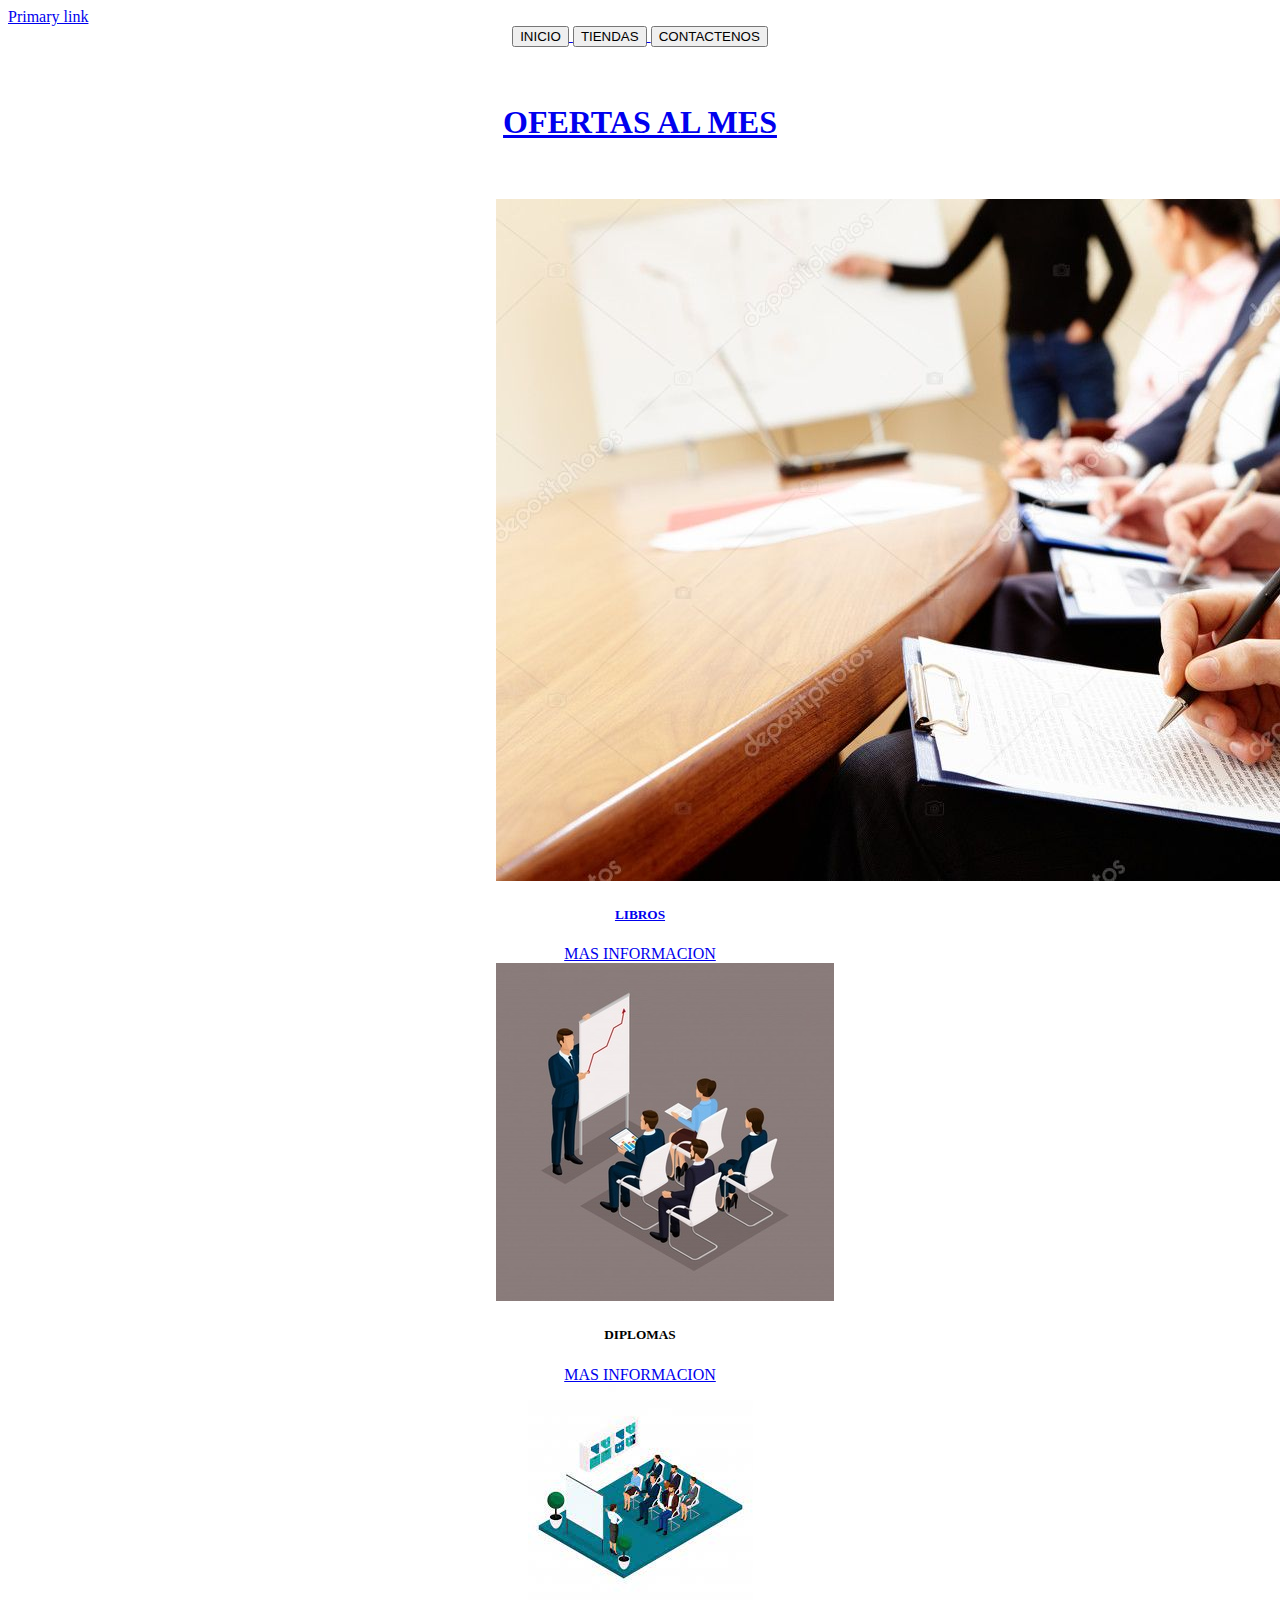
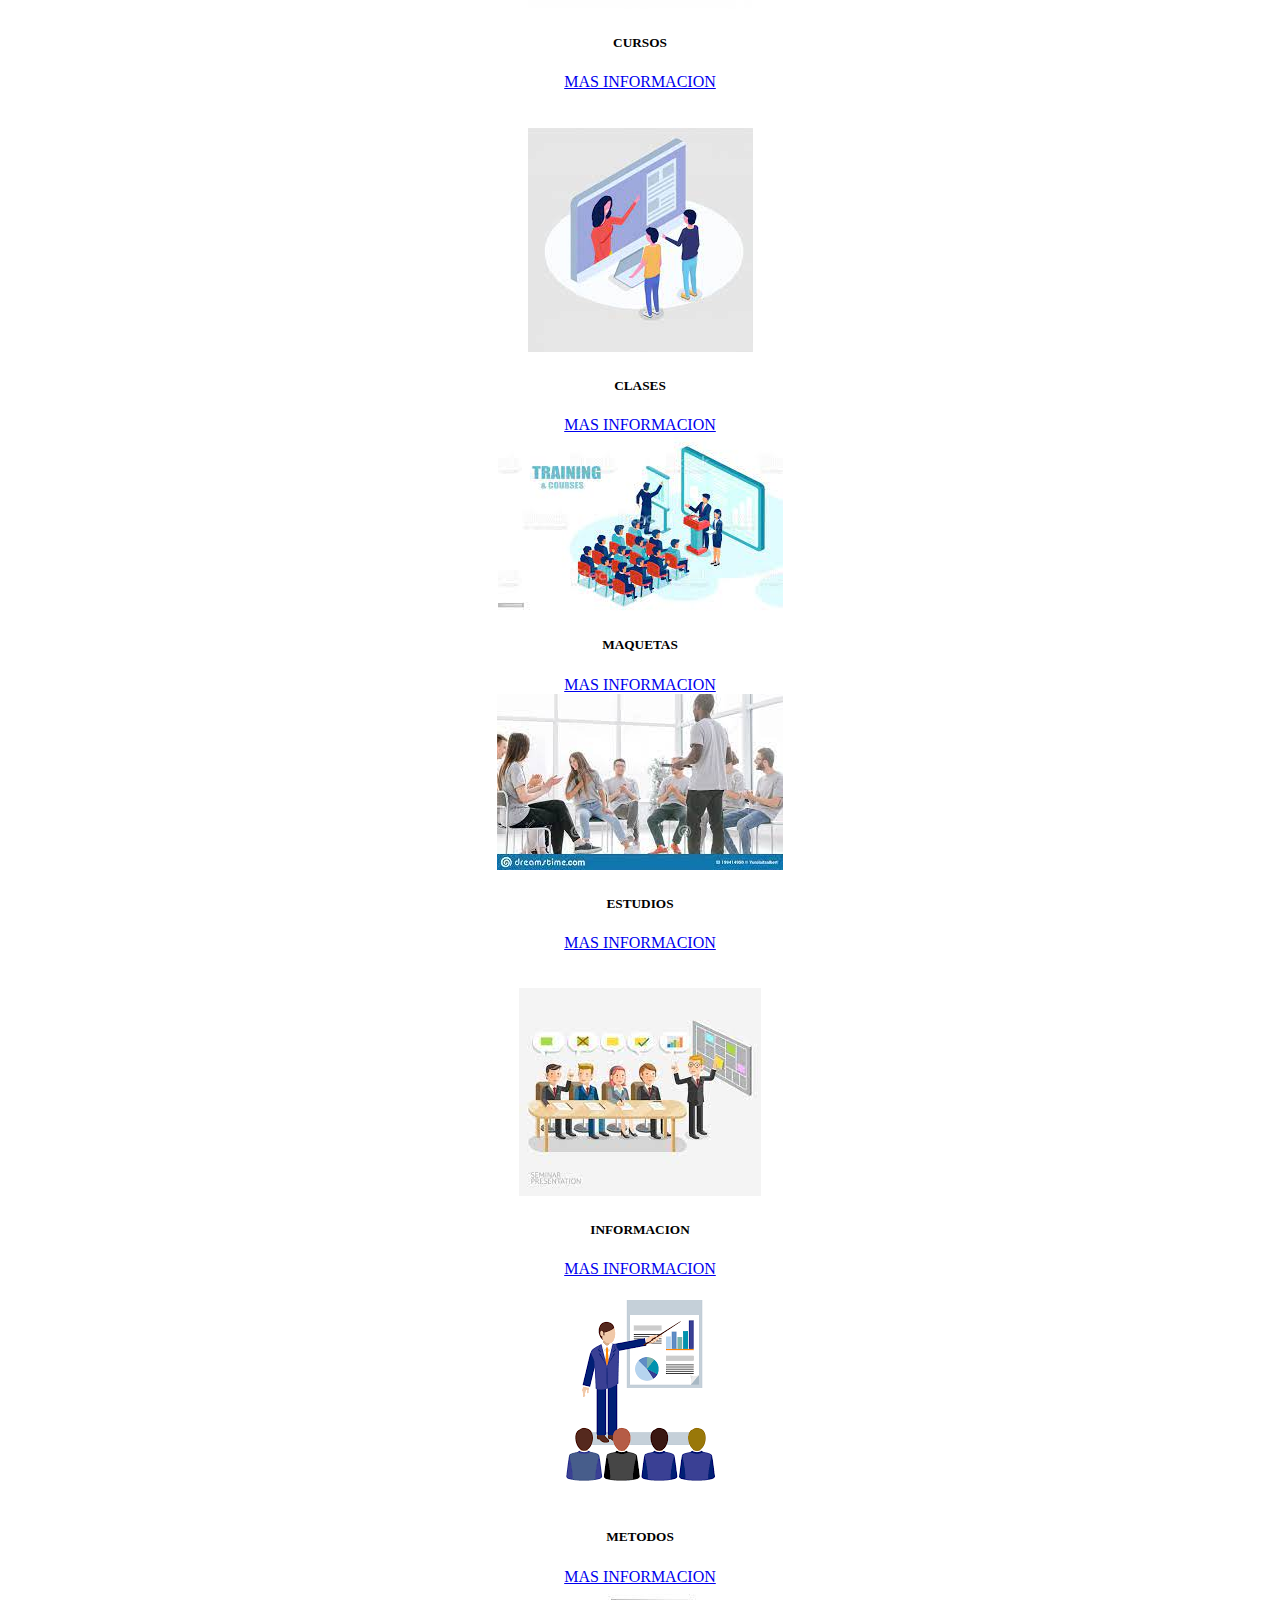
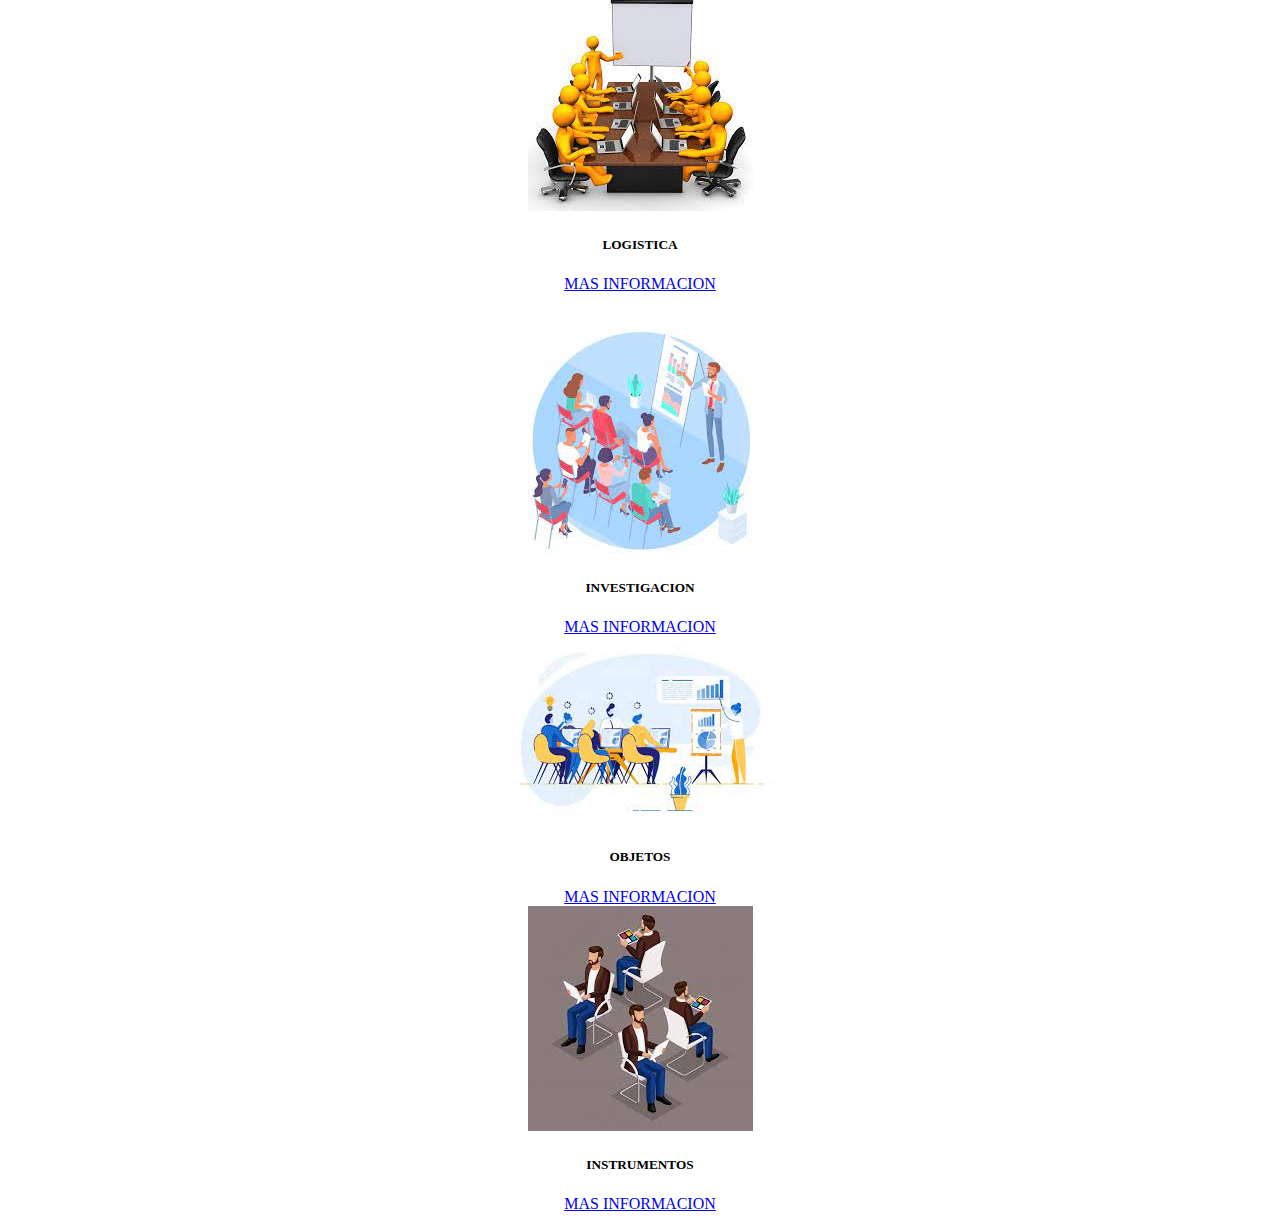
==== cards.html @ e7fa32c5 "subida de proyecto" ====
<!doctype html>
<html lang="en">
  <head>
    <a href="#" class="link-primary">Primary link
    <meta charset="utf-8">
    <meta name="viewport" content="width=device-width, initial-scale=1">

    <link href="https://cdn.jsdelivr.net/npm/bootstrap@5.1.0/dist/css/bootstrap.min.css" rel="stylesheet" integrity="sha384-KyZXEAg3QhqLMpG8r+8fhAXLRk2vvoC2f3B09zVXn8CA5QIVfZOJ3BCsw2P0p/We" crossorigin="anonymous">

    <title>PRODUCTOS</title>
  </head>
  <body>
    
   <br>
    <center>
        <div class="btn-group w-100" role="group" aria-label="Basic example">
     <button type="button" class="btn btn-outline-warning">INICIO</button>
        <button type="button" class="btn btn-outline-info">TIENDAS</button>
        <button type="button" class="btn btn-outline-primary">CONTACTENOS</button>
      </div>
    </center>
<br><br>

<center><h1>OFERTAS AL MES</h1></center>
<br><br>

<center>
    <div class="row">
        <div class="col">
    <div class="card" style="width: 18rem;">
        <img src="imgs/f1.jpg" class="card-img-top" alt="...">
        <div class="card-body">
          <h5 class="card-title">LIBROS</h5>
          <p class="card-text"></p>
          <a href="#" class="btn btn-primary">MAS INFORMACION</a>
        </div>
      </div>
    </div>

    <div class="col">
    <div class="card" style="width: 18rem;">
        <img src="imgs/f2.jpg" class="card-img-top" alt="...">
        <div class="card-body">
          <h5 class="card-title">DIPLOMAS</h5>
          <p class="card-text"></p>
          <a href="#" class="btn btn-primary">MAS INFORMACION</a>
        </div>
      </div>
    </div>

    <div class="col">
          <div class="card" style="width: 18rem;">
        <img src="imgs/f3.jpg" class="card-img-top" alt="...">
        <div class="card-body">
          <h5 class="card-title">CURSOS</h5>
          <p class="card-text"></p>
          <a href="#" class="btn btn-primary">MAS INFORMACION</a>
        </div>
      </div>
    </div>
</div>
</div>
<br><br>
<div class="row">
    <div class="col">
<div class="card" style="width: 18rem;">
    <img src="imgs/f4.jpg" class="card-img-top" alt="...">
    <div class="card-body">
      <h5 class="card-title">CLASES</h5>
      <p class="card-text"></p>
      <a href="#" class="btn btn-primary">MAS INFORMACION</a>
    </div>
  </div>
</div>

<div class="col">
<div class="card" style="width: 18rem;">
    <img src="imgs/f5.jpg" class="card-img-top" alt="...">
    <div class="card-body">
      <h5 class="card-title">MAQUETAS</h5>
      <p class="card-text"></p>
      <a href="#" class="btn btn-primary">MAS INFORMACION</a>
    </div>
  </div>
</div>

<div class="col">
      <div class="card" style="width: 18rem;">
    <img src="imgs/f6.jpg" class="card-img-top" alt="...">
    <div class="card-body">
      <h5 class="card-title">ESTUDIOS</h5>
      <p class="card-text"></p>
      <a href="#" class="btn btn-primary">MAS INFORMACION</a>
    </div>
  </div>
</div>
</div>
</div>
    
<br><br>
<div class="row">
    <div class="col">
<div class="card" style="width: 18rem;">
    <img src="imgs/f7.jpg" class="card-img-top" alt="...">
    <div class="card-body">
      <h5 class="card-title">INFORMACION </h5>
      <p class="card-text"></p>
      <a href="#" class="btn btn-primary">MAS INFORMACION</a>
    </div>
  </div>
</div>

<div class="col">
<div class="card" style="width: 18rem;">
    <img src="imgs/f8.png" class="card-img-top" alt="...">
    <div class="card-body">
      <h5 class="card-title">METODOS</h5>
      <p class="card-text"></p>
      <a href="#" class="btn btn-primary">MAS INFORMACION</a>
    </div>
  </div>
</div>

<div class="col">
      <div class="card" style="width: 18rem;">
    <img src="imgs/f9.jpg" class="card-img-top" alt="...">
    <div class="card-body">
      <h5 class="card-title">LOGISTICA</h5>
      <p class="card-text"> </p>
      <a href="#" class="btn btn-primary">MAS INFORMACION</a>
    </div>
  </div>
</div>
</div>
</div>
    
<br><br>
<div class="row">
    <div class="col">
<div class="card" style="width: 18rem;">
    <img src="imgs/f10.jpg" class="card-img-top" alt="...">
    <div class="card-body">
      <h5 class="card-title">INVESTIGACION </h5>
      <p class="card-text"></p>
      <a href="#" class="btn btn-primary">MAS INFORMACION</a>
    </div>
  </div>
</div>

<div class="col">
<div class="card" style="width: 18rem;">
    <img src="imgs/f11.jpg" class="card-img-top" alt="...">
    <div class="card-body">
      <h5 class="card-title">OBJETOS</h5>
      <p class="card-text"></p>
      <a href="#" class="btn btn-primary">MAS INFORMACION</a>
    </div>
  </div>
</div>

<div class="col">
      <div class="card" style="width: 18rem;">
    <img src="imgs/f12.jpg" class="card-img-top" alt="...">
    <div class="card-body">
      <h5 class="card-title">INSTRUMENTOS</h5>
      <p class="card-text"> </p>
      <a href="#" class="btn btn-primary">MAS INFORMACION</a>
    </div>
  </div>
</div>
</div>
</div>

</center>
    <script src="https://cdn.jsdelivr.net/npm/bootstrap@5.1.0/dist/js/bootstrap.bundle.min.js" integrity="sha384-U1DAWAznBHeqEIlVSCgzq+c9gqGAJn5c/t99JyeKa9xxaYpSvHU5awsuZVVFIhvj" crossorigin="anonymous"></script>
  </body>
</a>
</html>
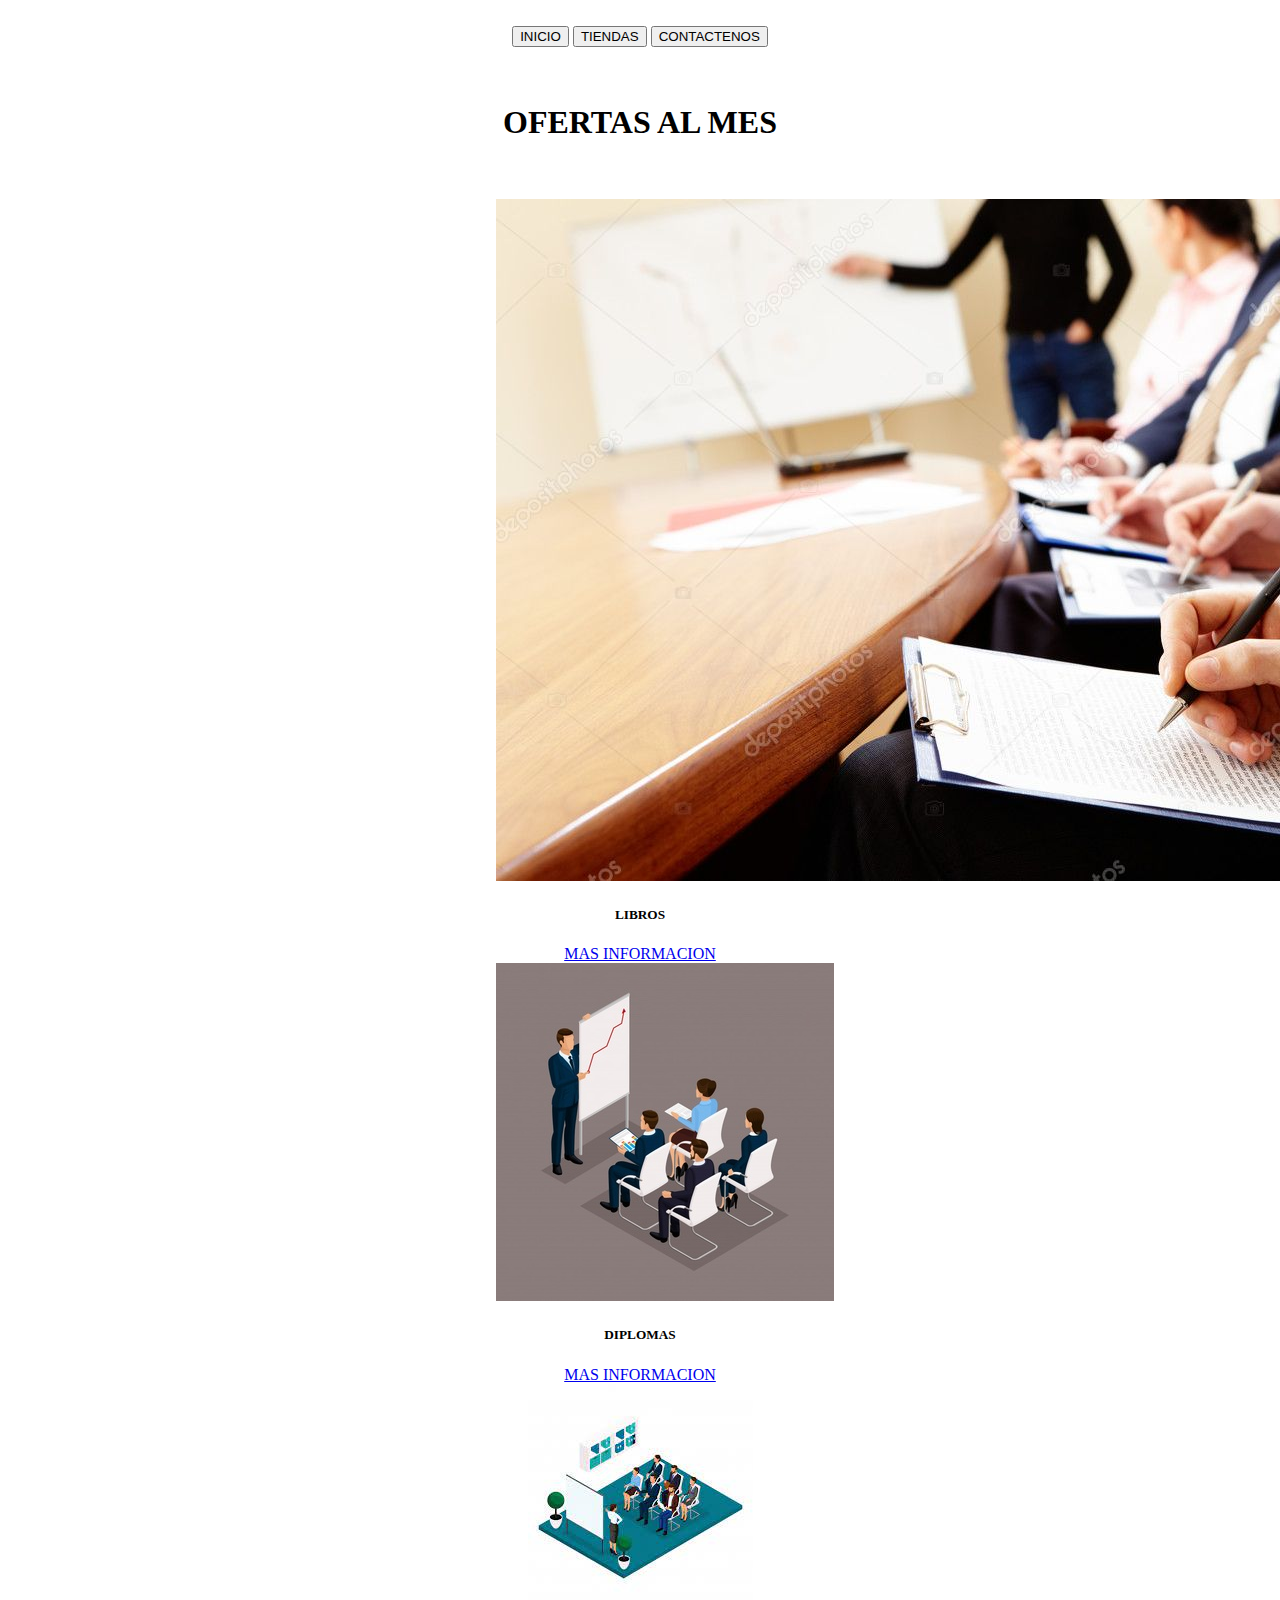
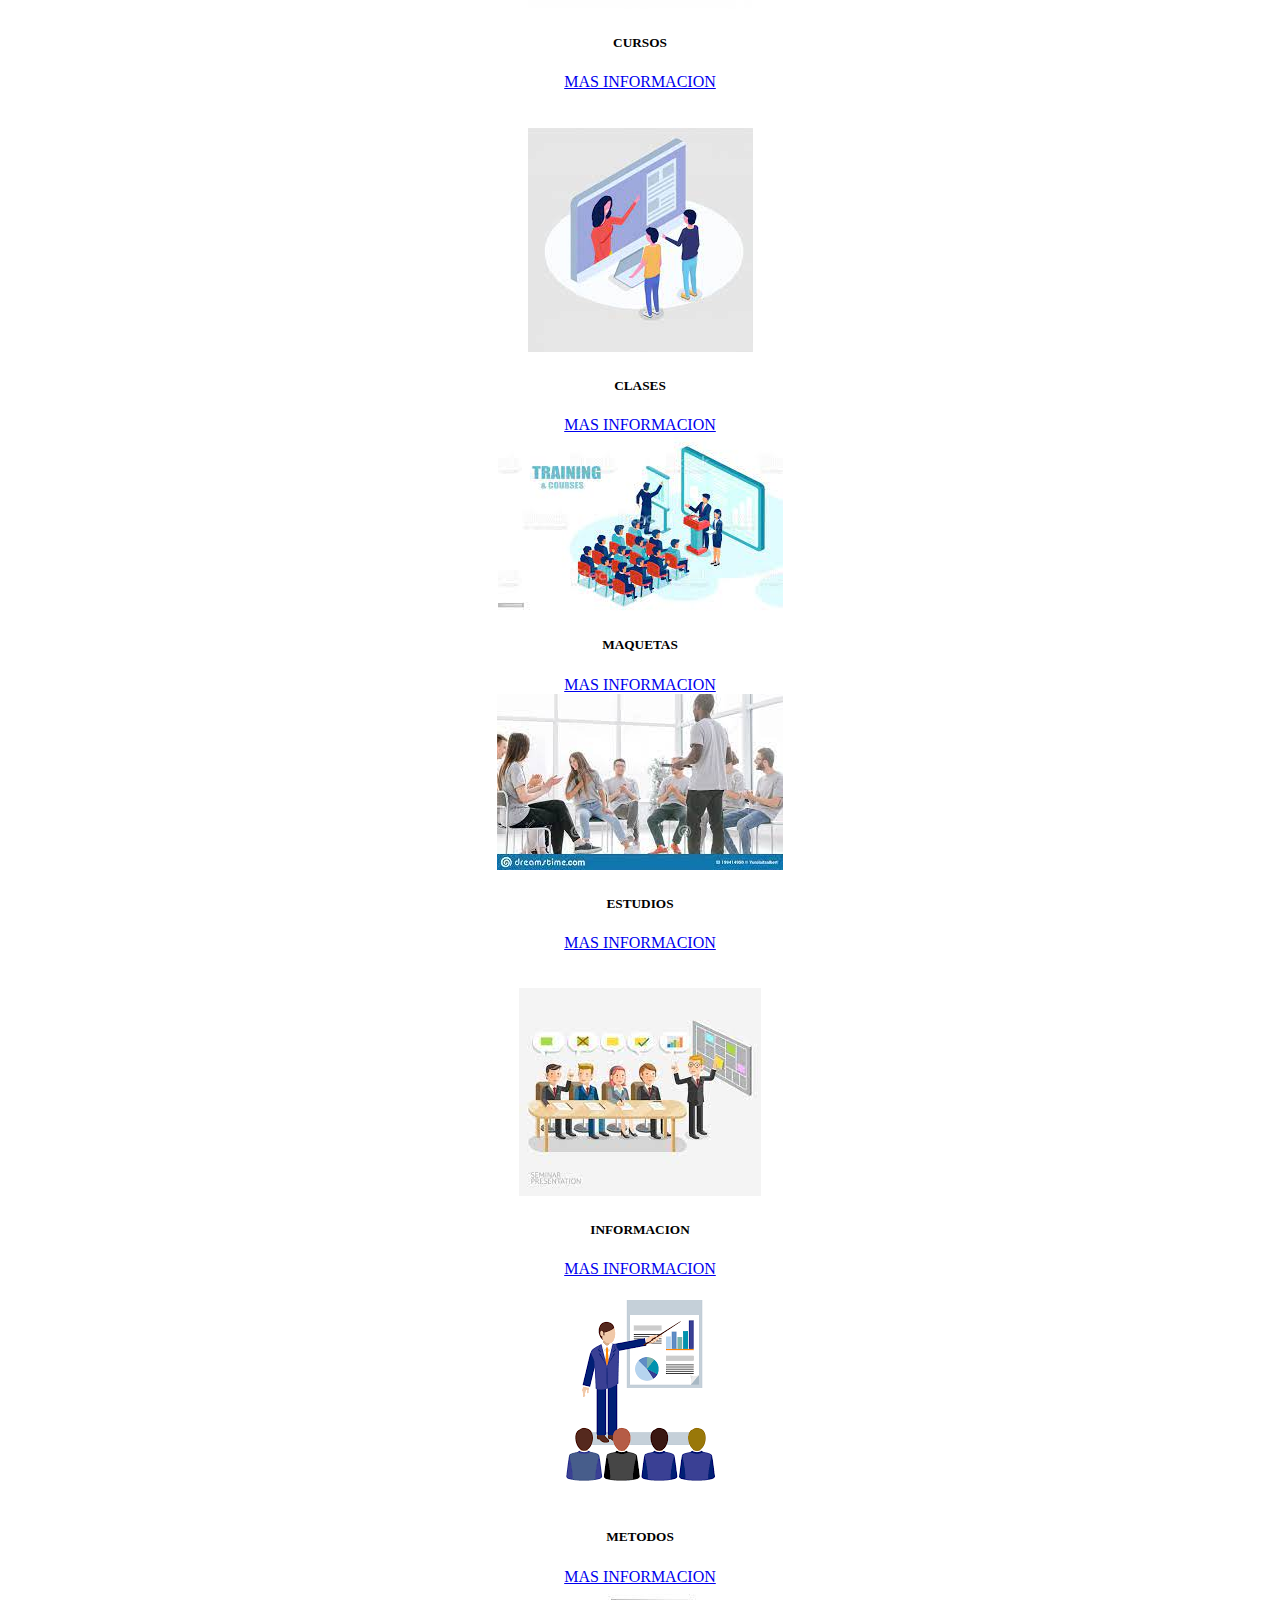
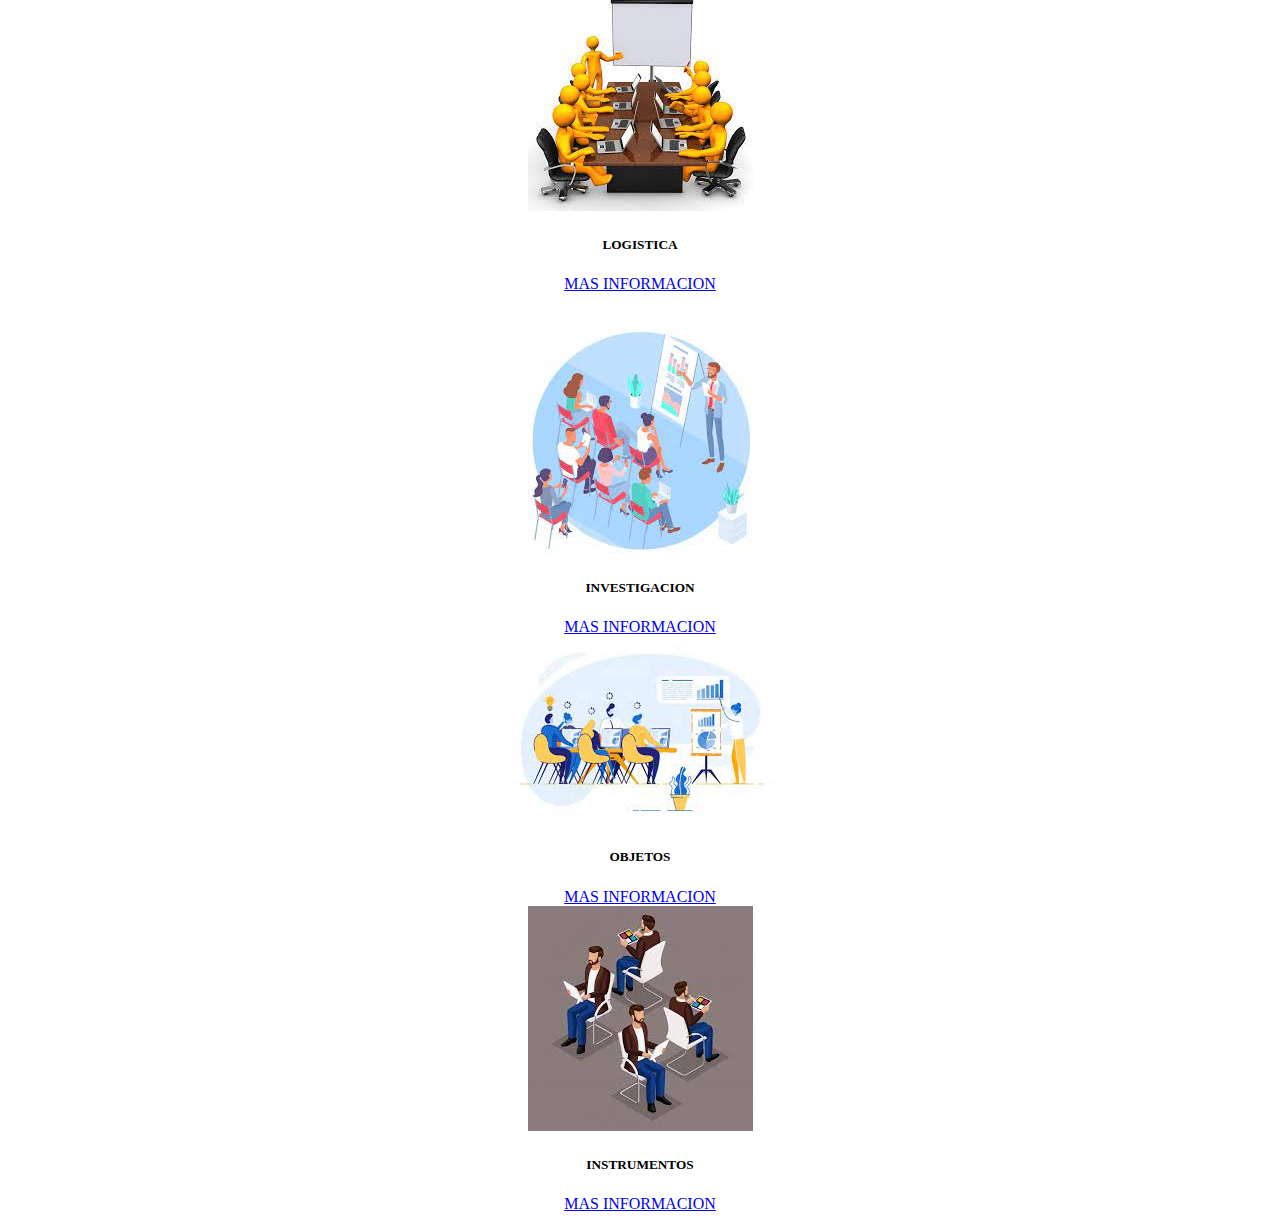
==== commit 15a93c60: "Se ah subido el proyecto" ====
--- a/cards.html
+++ b/cards.html
@@ -1,7 +1,7 @@
 <!doctype html>
 <html lang="en">
   <head>
-    <a href="#" class="link-primary">Primary link
+   
     <meta charset="utf-8">
     <meta name="viewport" content="width=device-width, initial-scale=1">
 
@@ -174,5 +174,4 @@
 </center>
     <script src="https://cdn.jsdelivr.net/npm/bootstrap@5.1.0/dist/js/bootstrap.bundle.min.js" integrity="sha384-U1DAWAznBHeqEIlVSCgzq+c9gqGAJn5c/t99JyeKa9xxaYpSvHU5awsuZVVFIhvj" crossorigin="anonymous"></script>
   </body>
-</a>
 </html>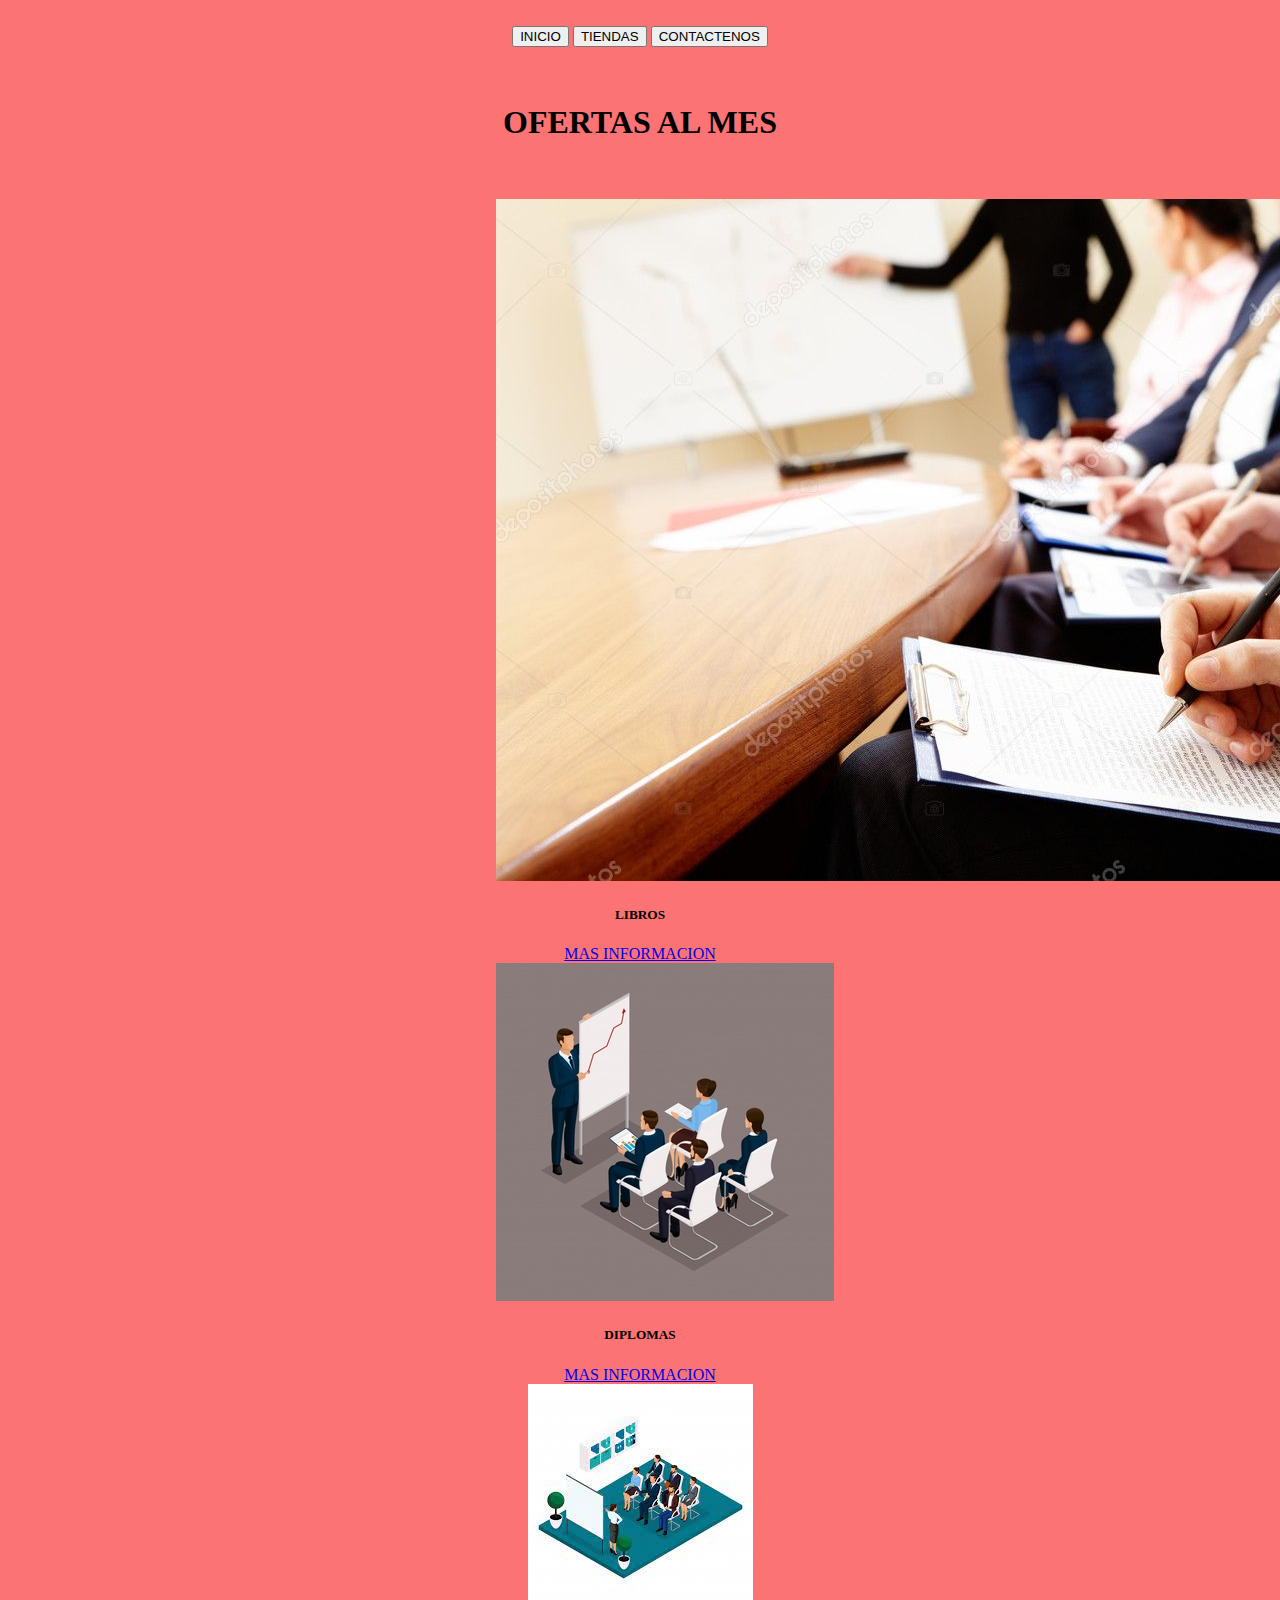
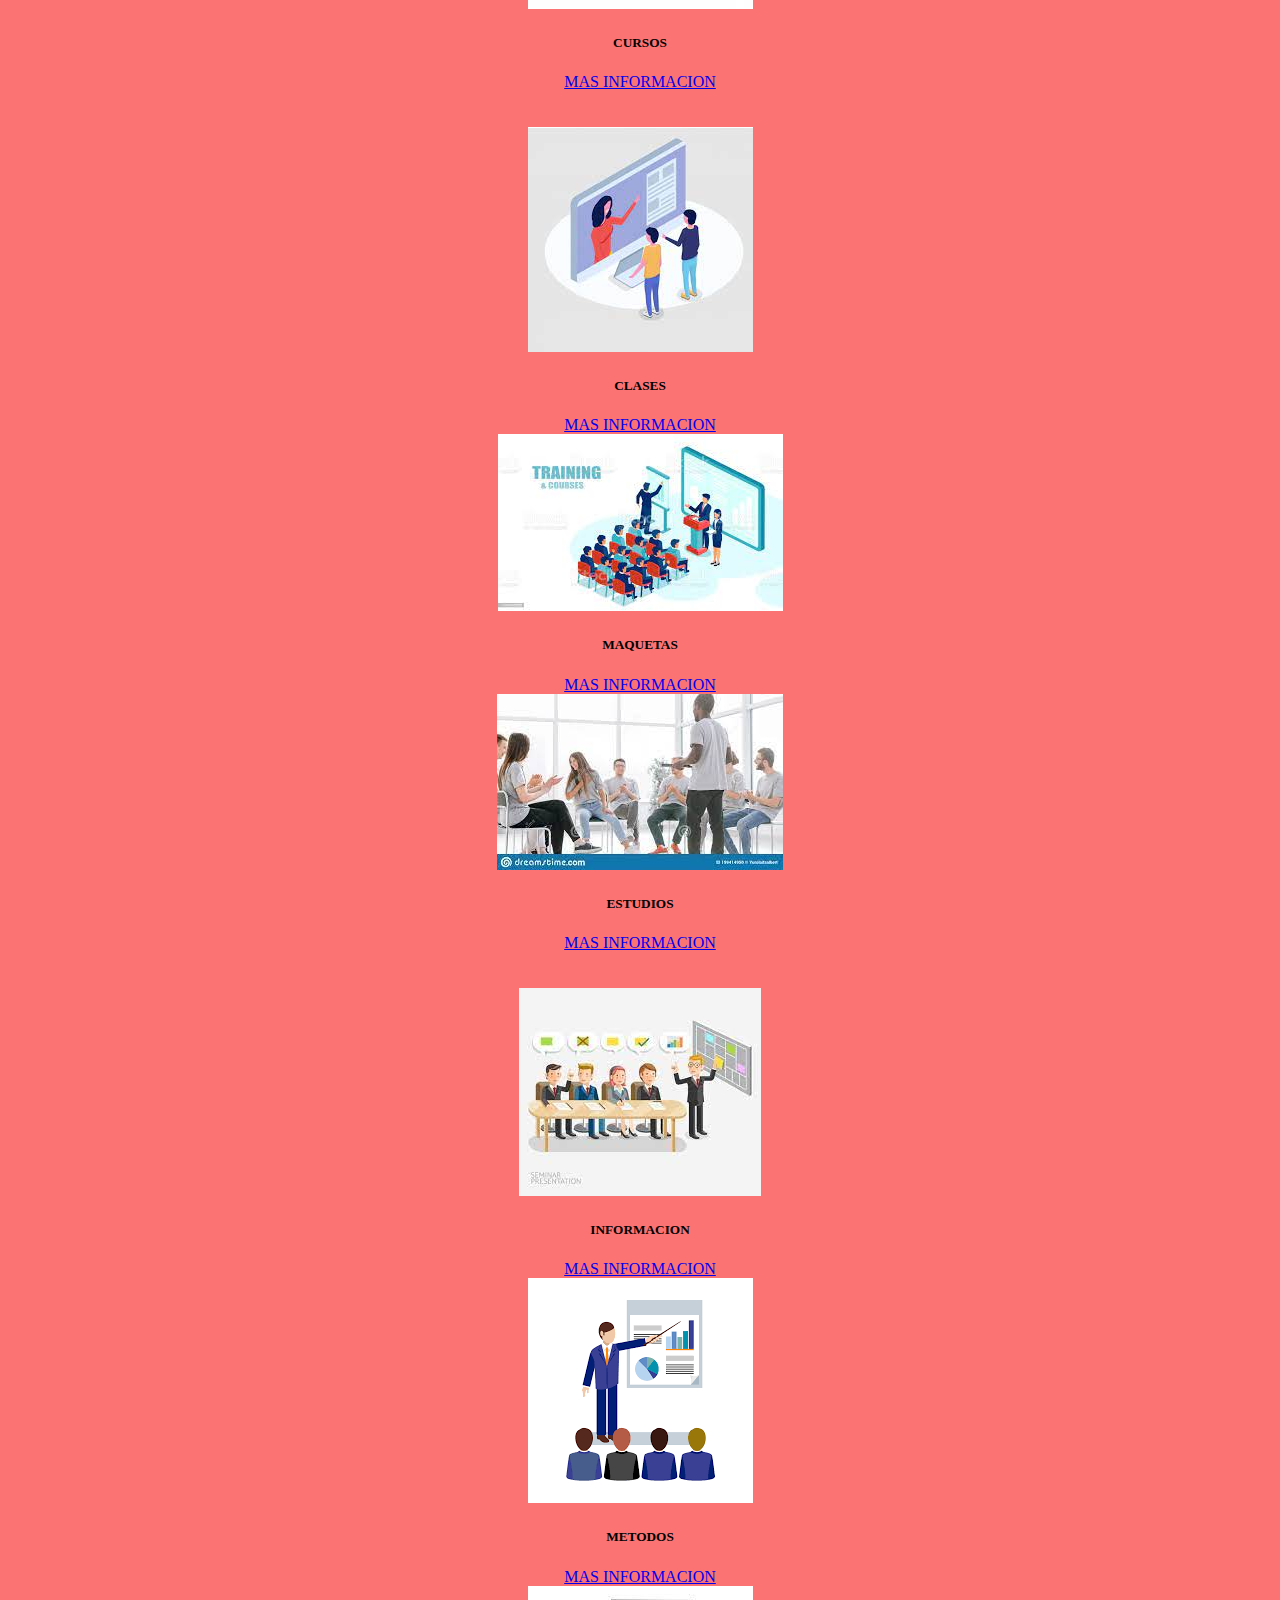
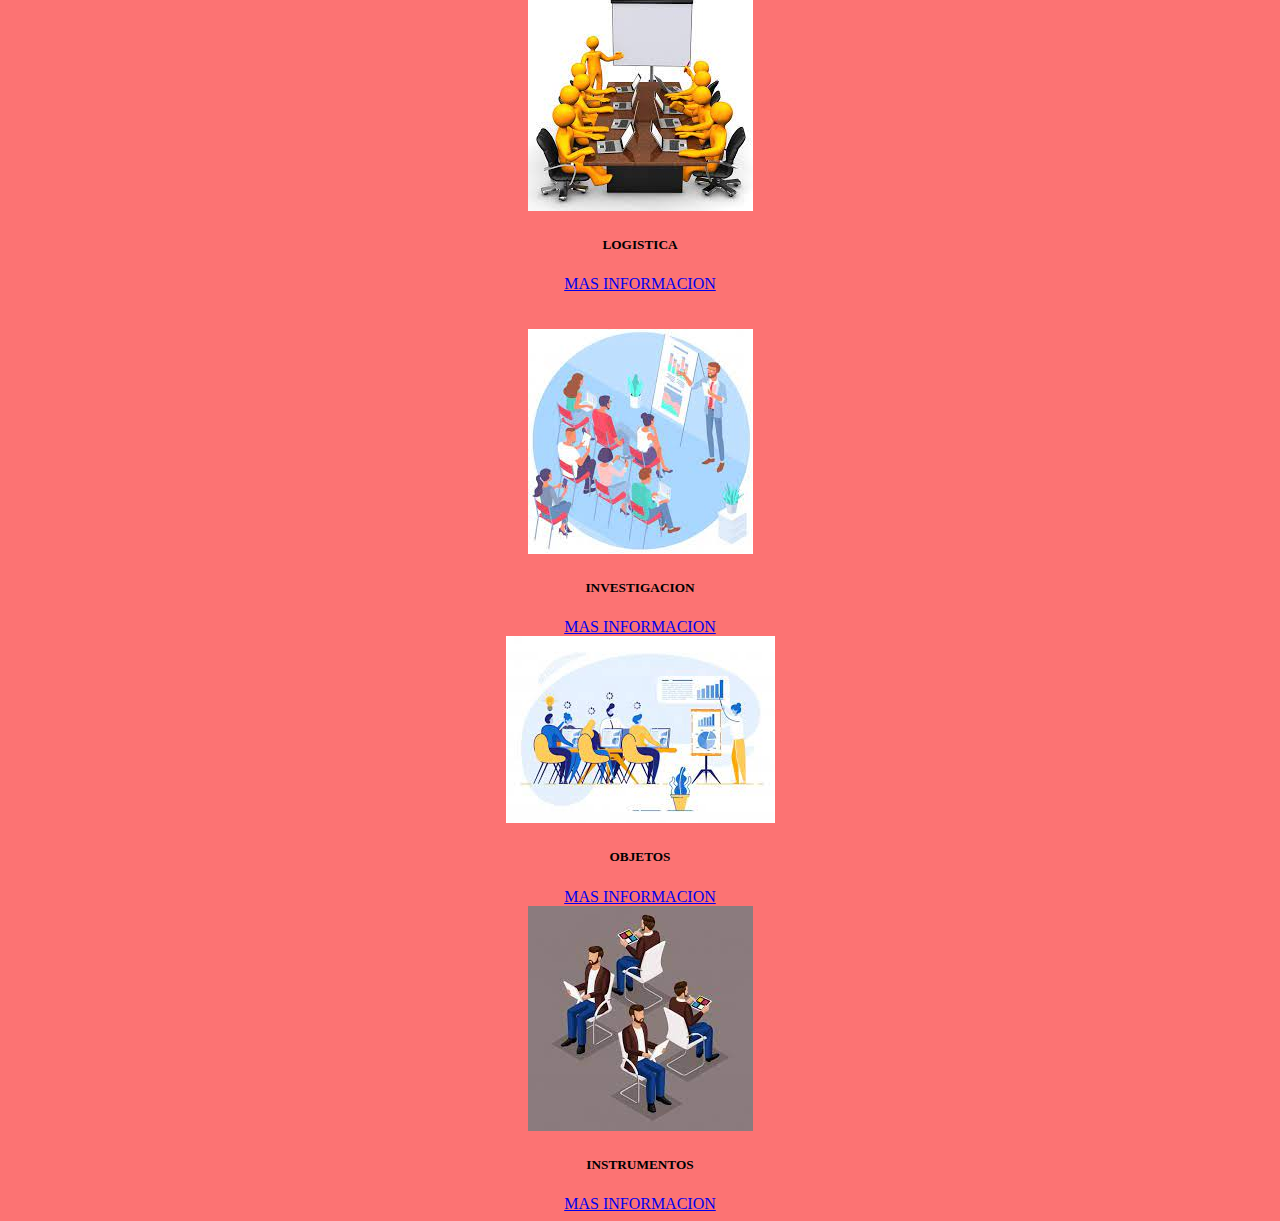
==== commit 87d0a84e: "Se han actualizado los datos" ====
--- a/cards.html
+++ b/cards.html
@@ -1,7 +1,7 @@
 <!doctype html>
 <html lang="en">
   <head>
-   
+    <body style="background-color: hsla(0, 100%, 49%, 0.548)">
     <meta charset="utf-8">
     <meta name="viewport" content="width=device-width, initial-scale=1">
 
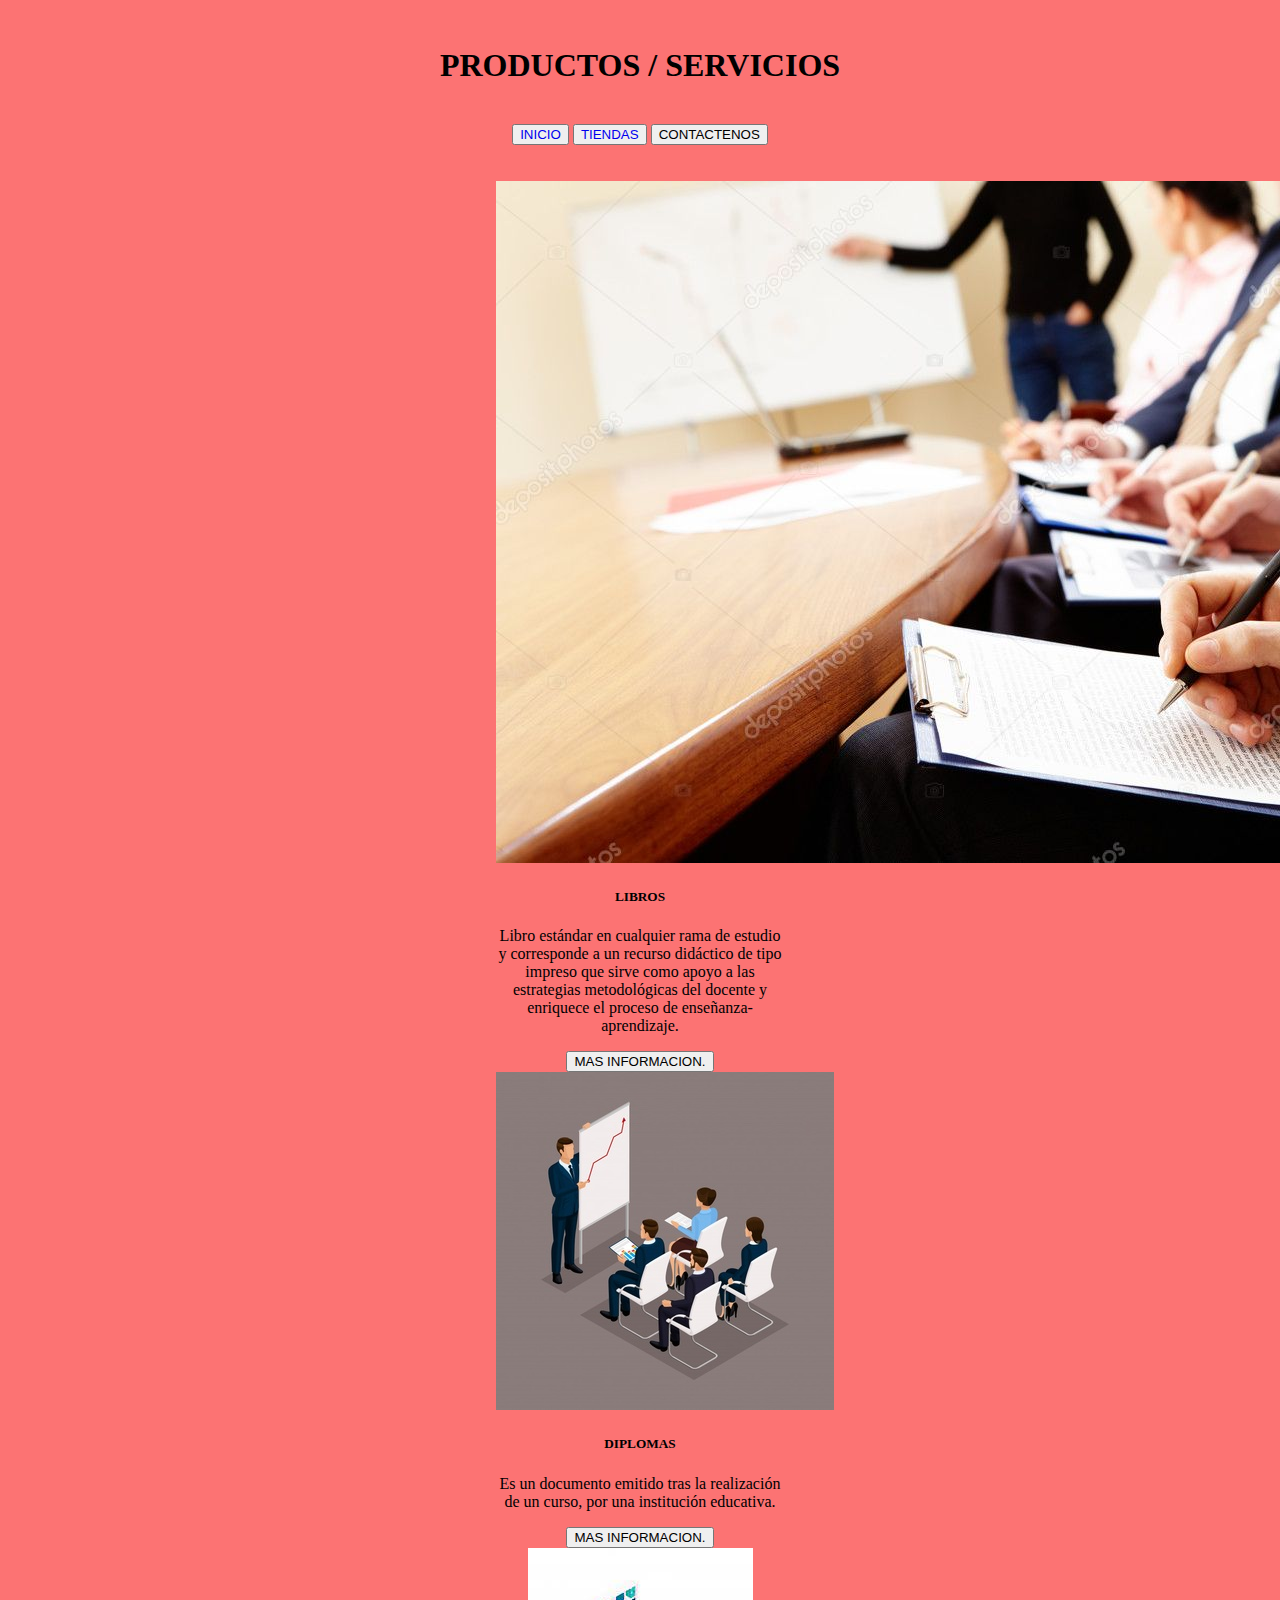
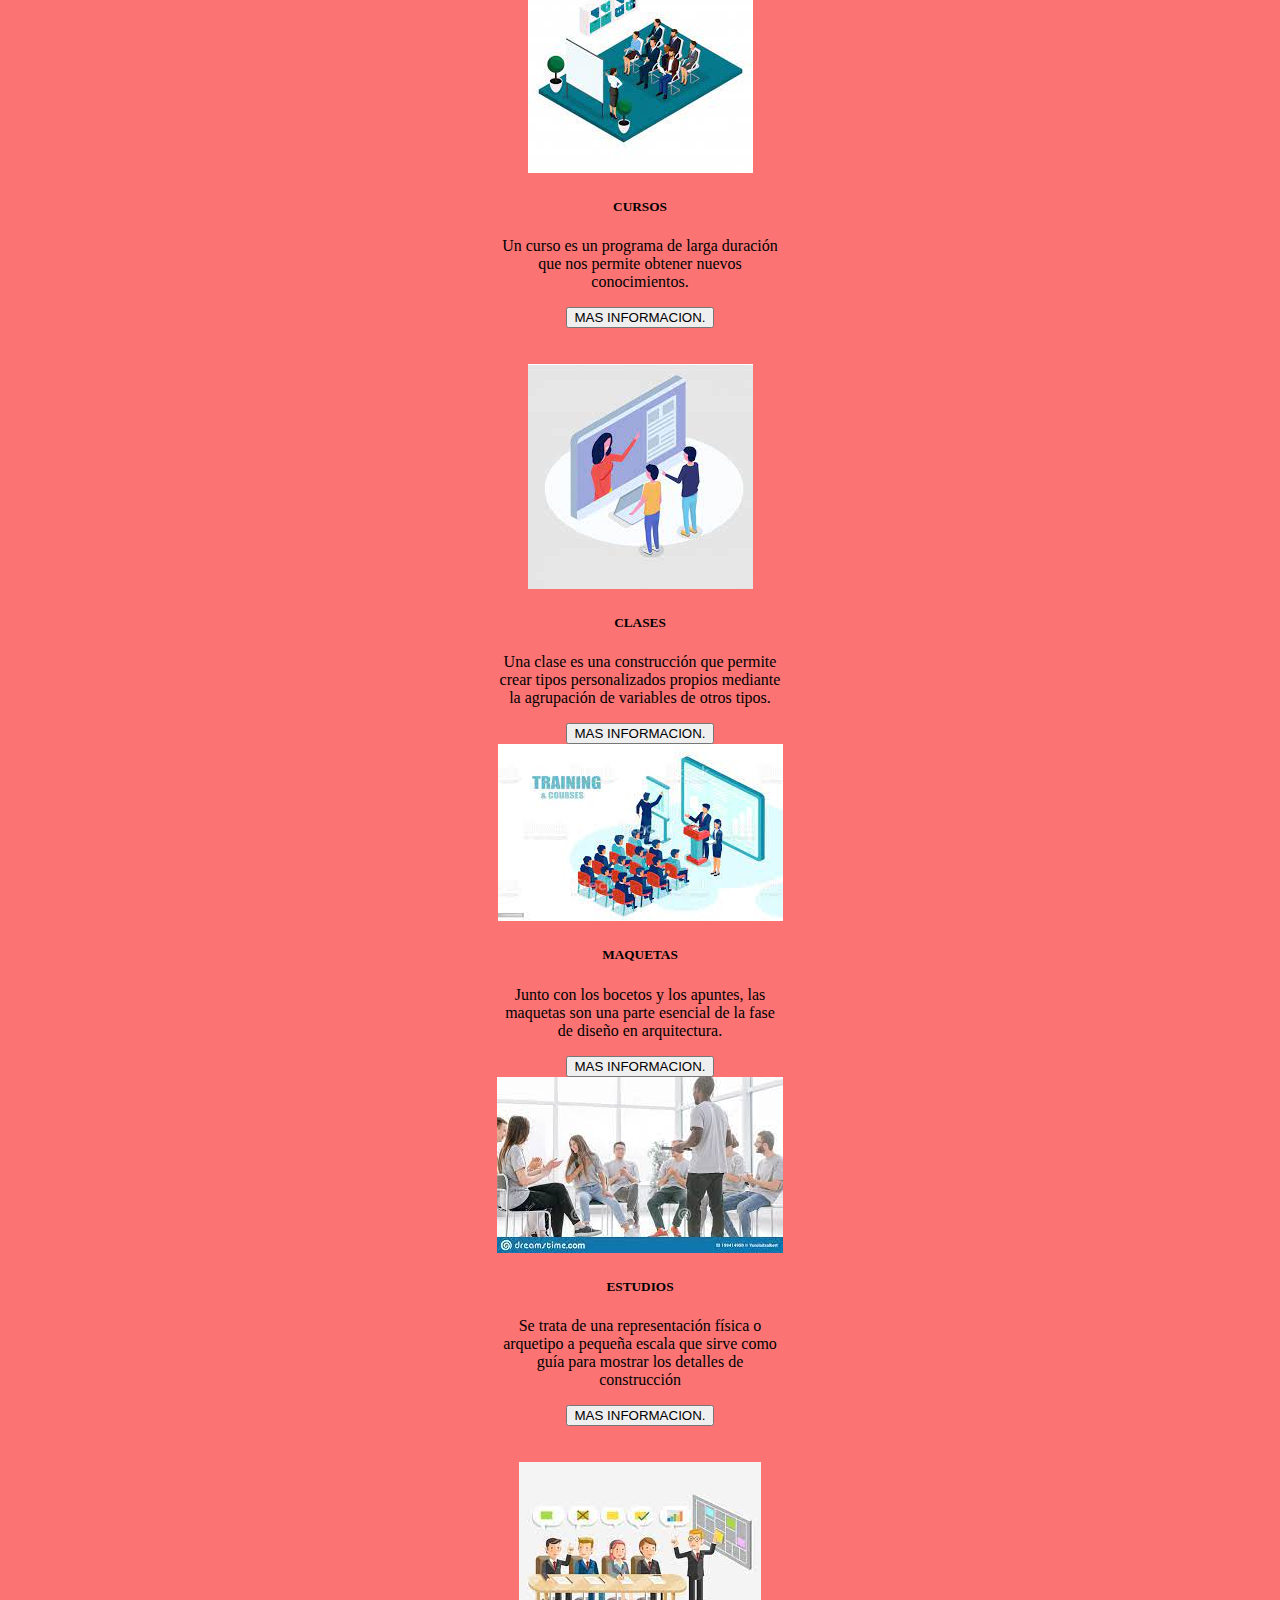
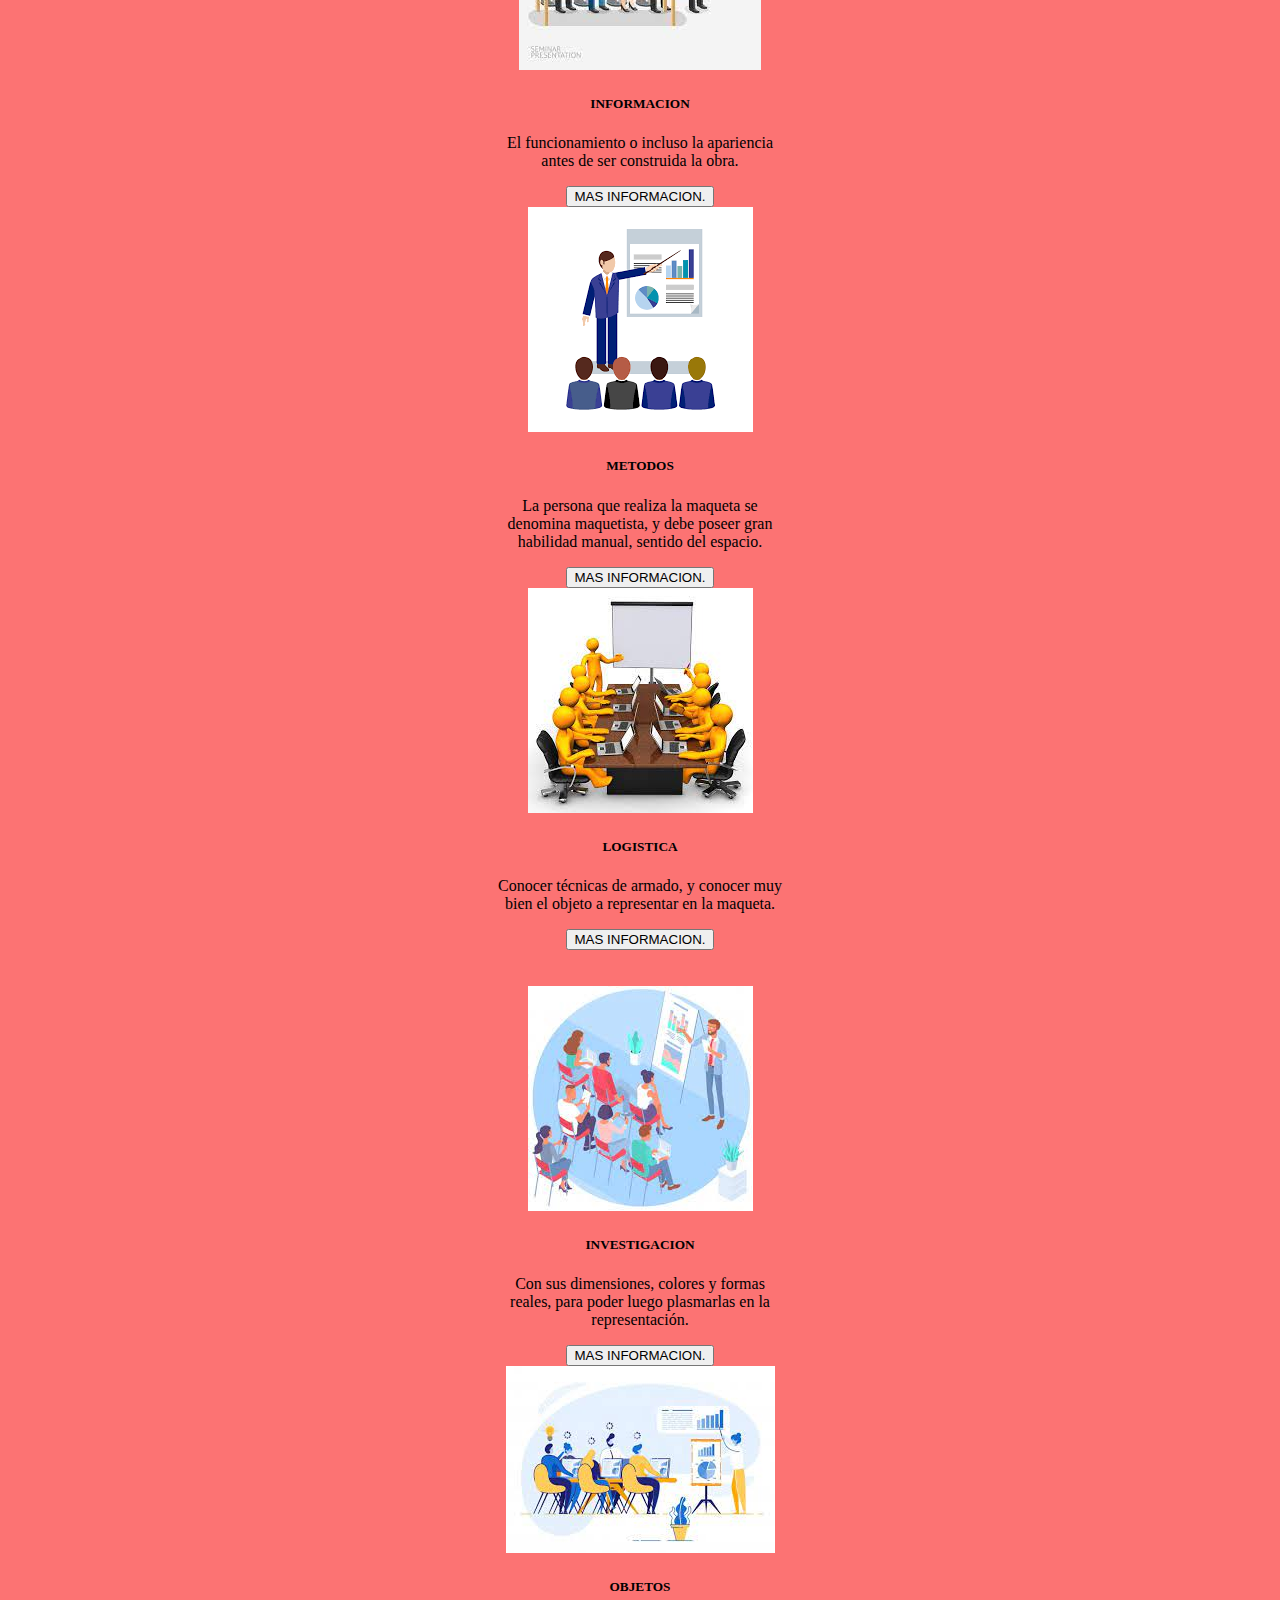
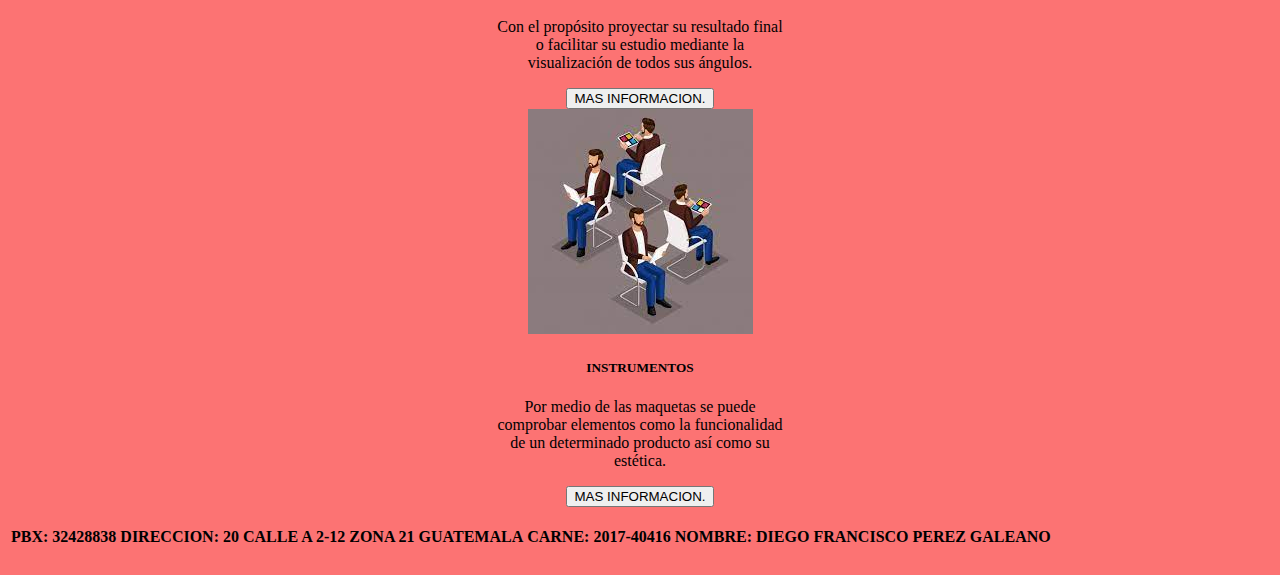
==== commit 18fbd5f7: "se han actualizado los datos" ====
--- a/cards.html
+++ b/cards.html
@@ -11,17 +11,17 @@
   </head>
   <body>
     
+    <br>
+<center><h1>PRODUCTOS / SERVICIOS</h1></center>
    <br>
+
     <center>
         <div class="btn-group w-100" role="group" aria-label="Basic example">
-     <button type="button" class="btn btn-outline-warning">INICIO</button>
-        <button type="button" class="btn btn-outline-info">TIENDAS</button>
+     <button type="button" class="btn btn-outline-warning"><a href="index.html" style="text-decoration: none;">INICIO</button></a>
+        <button type="button" class="btn btn-outline-info"><a href="tienda.html" style="text-decoration: none;">TIENDAS</button></a>
         <button type="button" class="btn btn-outline-primary">CONTACTENOS</button>
       </div>
     </center>
-<br><br>
-
-<center><h1>OFERTAS AL MES</h1></center>
 <br><br>
 
 <center>
@@ -31,8 +31,10 @@
         <img src="imgs/f1.jpg" class="card-img-top" alt="...">
         <div class="card-body">
           <h5 class="card-title">LIBROS</h5>
-          <p class="card-text"></p>
-          <a href="#" class="btn btn-primary">MAS INFORMACION</a>
+          <p class="card-text">Libro estándar en cualquier rama de estudio y corresponde a un
+               recurso didáctico de tipo impreso que sirve como apoyo a las
+               estrategias metodológicas del docente y enriquece el proceso de enseñanza-aprendizaje.</p>
+          <button type="button" class="btn btn-outline-success">MAS INFORMACION.</button>
         </div>
       </div>
     </div>
@@ -42,8 +44,9 @@
         <img src="imgs/f2.jpg" class="card-img-top" alt="...">
         <div class="card-body">
           <h5 class="card-title">DIPLOMAS</h5>
-          <p class="card-text"></p>
-          <a href="#" class="btn btn-primary">MAS INFORMACION</a>
+          <p class="card-text">Es un documento emitido tras la realización de un curso, por una 
+              institución educativa.</p>
+          <button type="button" class="btn btn-outline-success">MAS INFORMACION.</button>
         </div>
       </div>
     </div>
@@ -53,8 +56,9 @@
         <img src="imgs/f3.jpg" class="card-img-top" alt="...">
         <div class="card-body">
           <h5 class="card-title">CURSOS</h5>
-          <p class="card-text"></p>
-          <a href="#" class="btn btn-primary">MAS INFORMACION</a>
+          <p class="card-text">
+            Un curso es un programa de larga duración que nos permite obtener nuevos conocimientos.</p>
+          <button type="button" class="btn btn-outline-success">MAS INFORMACION.</button>
         </div>
       </div>
     </div>
@@ -67,8 +71,9 @@
     <img src="imgs/f4.jpg" class="card-img-top" alt="...">
     <div class="card-body">
       <h5 class="card-title">CLASES</h5>
-      <p class="card-text"></p>
-      <a href="#" class="btn btn-primary">MAS INFORMACION</a>
+      <p class="card-text">Una clase es una construcción que permite crear
+           tipos personalizados propios mediante la agrupación de variables de otros tipos.</p>
+      <button type="button" class="btn btn-outline-success">MAS INFORMACION.</button>
     </div>
   </div>
 </div>
@@ -78,8 +83,9 @@
     <img src="imgs/f5.jpg" class="card-img-top" alt="...">
     <div class="card-body">
       <h5 class="card-title">MAQUETAS</h5>
-      <p class="card-text"></p>
-      <a href="#" class="btn btn-primary">MAS INFORMACION</a>
+      <p class="card-text">Junto con los bocetos y los apuntes,
+           las maquetas son una parte esencial de la fase de diseño en arquitectura.</p>
+      <button type="button" class="btn btn-outline-success">MAS INFORMACION.</button>
     </div>
   </div>
 </div>
@@ -89,8 +95,9 @@
     <img src="imgs/f6.jpg" class="card-img-top" alt="...">
     <div class="card-body">
       <h5 class="card-title">ESTUDIOS</h5>
-      <p class="card-text"></p>
-      <a href="#" class="btn btn-primary">MAS INFORMACION</a>
+      <p class="card-text">Se trata de una representación física o arquetipo
+           a pequeña escala que sirve como guía para mostrar los detalles de construcción</p>
+      <button type="button" class="btn btn-outline-success">MAS INFORMACION.</button>
     </div>
   </div>
 </div>
@@ -104,8 +111,8 @@
     <img src="imgs/f7.jpg" class="card-img-top" alt="...">
     <div class="card-body">
       <h5 class="card-title">INFORMACION </h5>
-      <p class="card-text"></p>
-      <a href="#" class="btn btn-primary">MAS INFORMACION</a>
+      <p class="card-text">El funcionamiento o incluso la apariencia antes de ser construida la obra.</p>
+      <button type="button" class="btn btn-outline-success">MAS INFORMACION.</button>
     </div>
   </div>
 </div>
@@ -115,8 +122,10 @@
     <img src="imgs/f8.png" class="card-img-top" alt="...">
     <div class="card-body">
       <h5 class="card-title">METODOS</h5>
-      <p class="card-text"></p>
-      <a href="#" class="btn btn-primary">MAS INFORMACION</a>
+      <p class="card-text">
+        La persona que realiza la maqueta se denomina maquetista,
+         y debe poseer gran habilidad manual, sentido del espacio.</p>
+      <button type="button" class="btn btn-outline-success">MAS INFORMACION.</button>
     </div>
   </div>
 </div>
@@ -126,8 +135,9 @@
     <img src="imgs/f9.jpg" class="card-img-top" alt="...">
     <div class="card-body">
       <h5 class="card-title">LOGISTICA</h5>
-      <p class="card-text"> </p>
-      <a href="#" class="btn btn-primary">MAS INFORMACION</a>
+      <p class="card-text">Conocer técnicas de armado, y conocer muy
+           bien el objeto a representar en la maqueta.</p>
+      <button type="button" class="btn btn-outline-success">MAS INFORMACION.</button>
     </div>
   </div>
 </div>
@@ -141,8 +151,9 @@
     <img src="imgs/f10.jpg" class="card-img-top" alt="...">
     <div class="card-body">
       <h5 class="card-title">INVESTIGACION </h5>
-      <p class="card-text"></p>
-      <a href="#" class="btn btn-primary">MAS INFORMACION</a>
+      <p class="card-text">Con sus dimensiones, colores y formas reales, 
+          para poder luego plasmarlas en la representación.</p>
+      <button type="button" class="btn btn-outline-success">MAS INFORMACION.</button>
     </div>
   </div>
 </div>
@@ -152,8 +163,9 @@
     <img src="imgs/f11.jpg" class="card-img-top" alt="...">
     <div class="card-body">
       <h5 class="card-title">OBJETOS</h5>
-      <p class="card-text"></p>
-      <a href="#" class="btn btn-primary">MAS INFORMACION</a>
+      <p class="card-text">Con el propósito proyectar su resultado final
+           o facilitar su estudio mediante la visualización de todos sus ángulos.</p>
+      <button type="button" class="btn btn-outline-success">MAS INFORMACION.</button>
     </div>
   </div>
 </div>
@@ -163,8 +175,9 @@
     <img src="imgs/f12.jpg" class="card-img-top" alt="...">
     <div class="card-body">
       <h5 class="card-title">INSTRUMENTOS</h5>
-      <p class="card-text"> </p>
-      <a href="#" class="btn btn-primary">MAS INFORMACION</a>
+      <p class="card-text">Por medio de las maquetas se puede comprobar 
+          elementos como la funcionalidad de un determinado producto así como su estética.</p>
+      <button type="button" class="btn btn-outline-success">MAS INFORMACION.</button>
     </div>
   </div>
 </div>
@@ -172,6 +185,18 @@
 </div>
 
 </center>
+<br>
+<table class="table table-info table-striped">
+  <thead>
+    <tr>
+      <th scope="col">PBX: 32428838  DIRECCION: 20 CALLE A 2-12 ZONA 21 GUATEMALA</th>
+      <th scope="col">CARNE: 2017-40416</th>
+      <th scope="col">NOMBRE: DIEGO FRANCISCO PEREZ GALEANO</th>
+    </tr>
+  </thead>
+</table>
+
     <script src="https://cdn.jsdelivr.net/npm/bootstrap@5.1.0/dist/js/bootstrap.bundle.min.js" integrity="sha384-U1DAWAznBHeqEIlVSCgzq+c9gqGAJn5c/t99JyeKa9xxaYpSvHU5awsuZVVFIhvj" crossorigin="anonymous"></script>
   </body>
+  <br>
 </html>